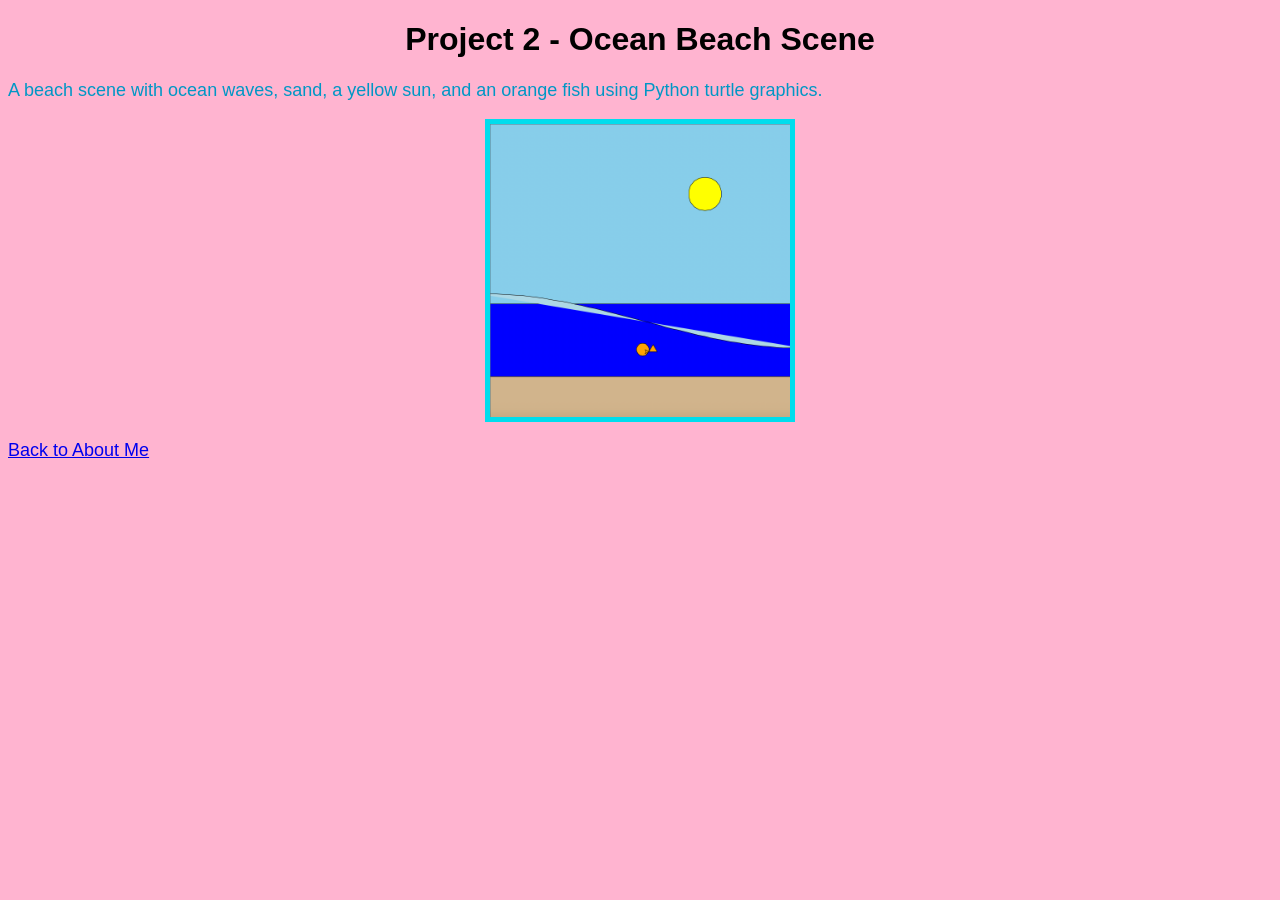
==== project2.html @ 518dca87 "Update project2.html" ====
<!DOCTYPE html>
<html lang="en">
  <head>
    <meta charset="UTF-8" />
    <meta name="viewport" content="width=device-width, initial-scale=1.0" />
    <title>Project 2 - Ocean Beach Scene</title>
    <link rel="stylesheet" href="style.css" />
  </head>
  <body>
    <h1>Project 2 - Ocean Beach Scene</h1>
    <p>A beach scene with ocean waves, sand, a yellow sun, and an orange fish using Python turtle graphics.</p>
    <img src="project2.png" alt="Project 2 Ocean Beach Scene" />
    <p><a href="index.html">Back to About Me</a></p>
  </body>
</html>
---- style.css ----
body {
  background-color: rgb(255, 180, 208);
  font-family: Arial, sans-serif;
}

h1 {
  text-align: center;
}
p {
  color: rgb(0, 151, 197)
  ;
  font-size: 18px;
}
img {
  max-width: 300px;
  display: block;
  margin: auto;
  border: 5px solid rgb(0, 221, 237);
}
ul {
  background-color: #f9f9f9;
  padding: 20px;
  width: 300px;
  margin: auto;
}
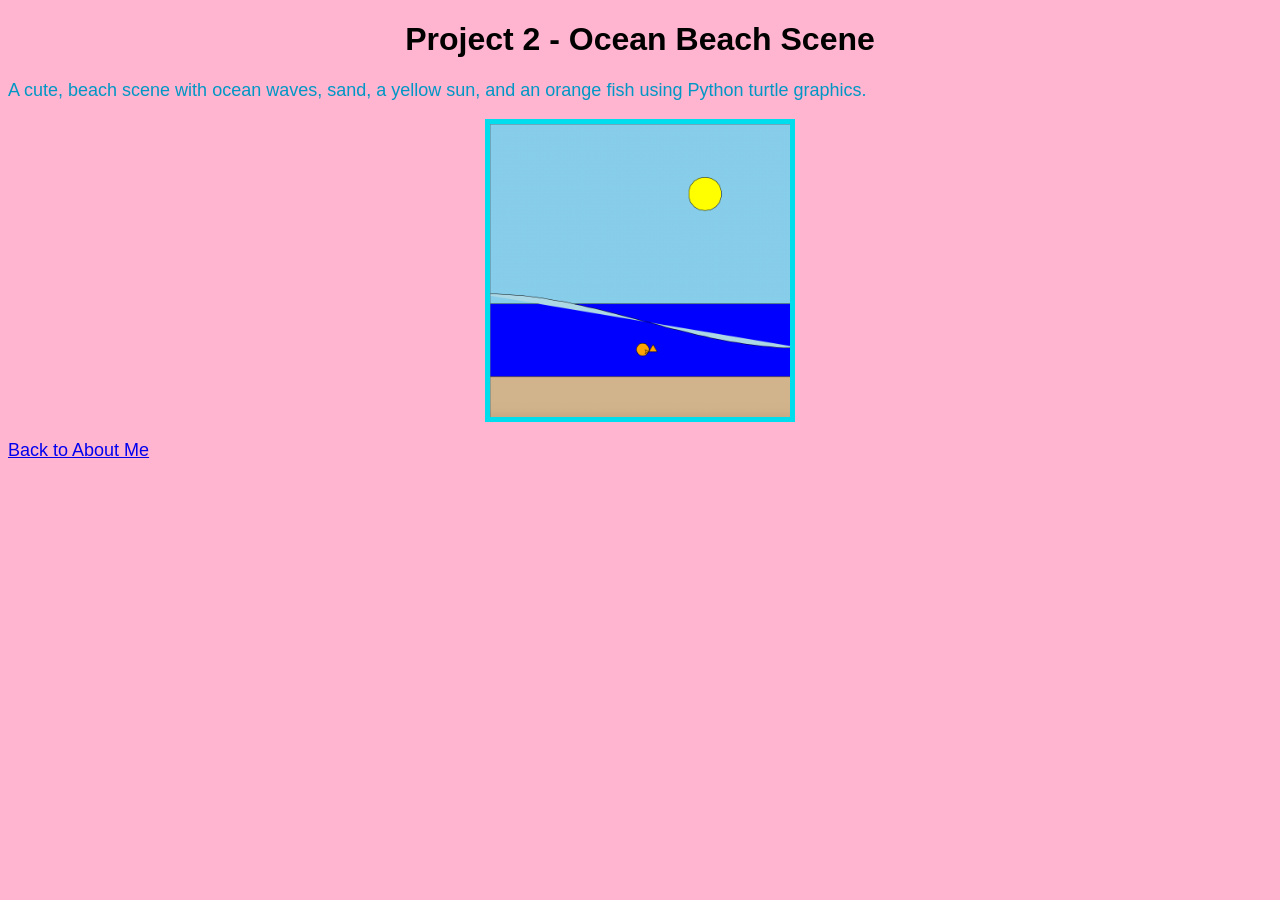
==== commit 6f0ee172: "Update project2.html" ====
--- a/project2.html
+++ b/project2.html
@@ -8,7 +8,7 @@
   </head>
   <body>
     <h1>Project 2 - Ocean Beach Scene</h1>
-    <p>A beach scene with ocean waves, sand, a yellow sun, and an orange fish using Python turtle graphics.</p>
+    <p>A cute, beach scene with ocean waves, sand, a yellow sun, and an orange fish using Python turtle graphics.</p>
     <img src="project2.png" alt="Project 2 Ocean Beach Scene" />
     <p><a href="index.html">Back to About Me</a></p>
   </body>
